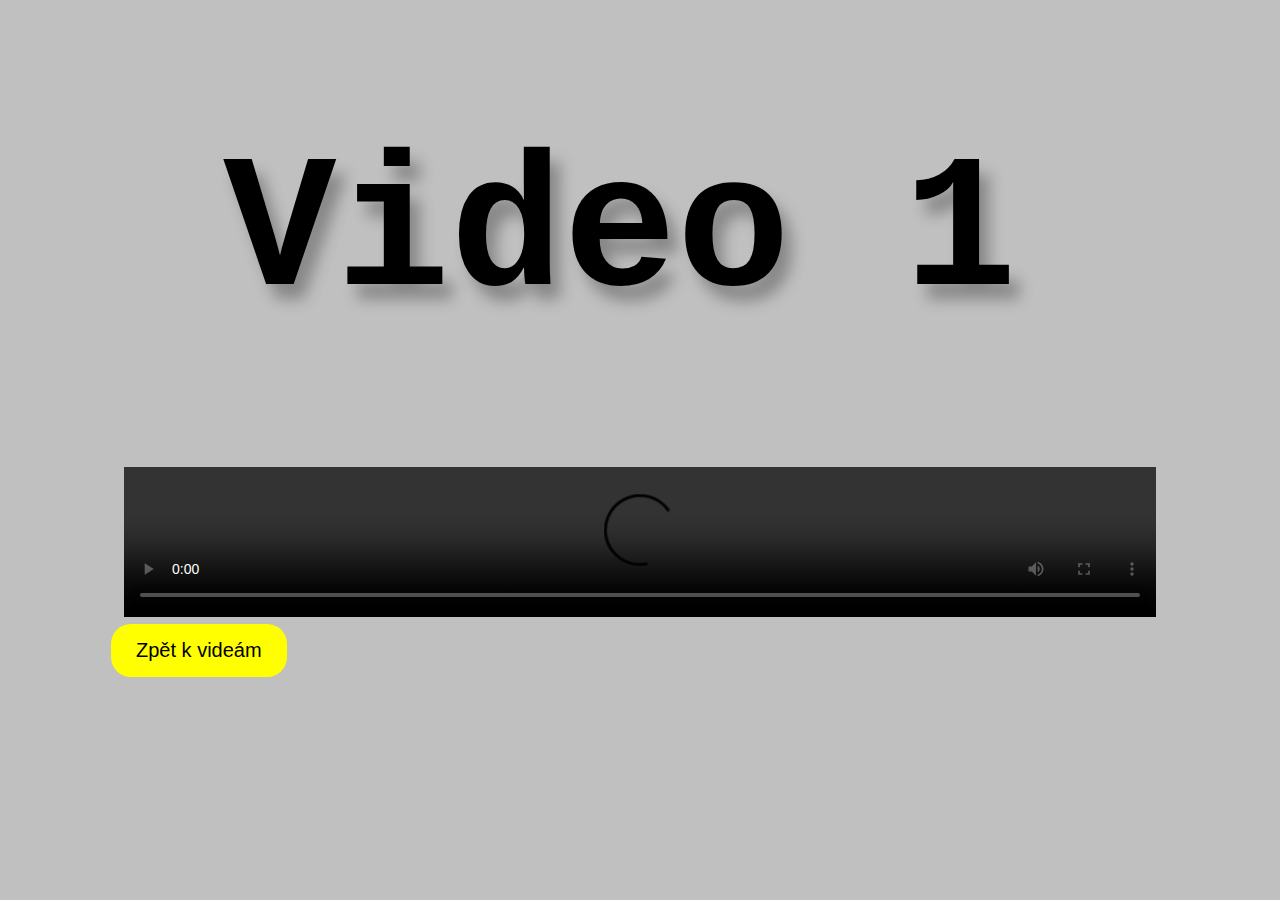
==== video_1.html @ 9b552319 "Add files via upload" ====
<!DOCTYPE html>
<html lang="cs">
<head>
    <meta charset="UTF-8">
    <link rel="stylesheet" href="./videa.css">
    <meta name="viewport" content="width=device-width, initial-scale=1.0">
    <meta http-equiv="cache-control" content="no-cache">
    <link rel="shortcut icon" href="favicon.ico" type="image/x-icon">
    <title>Video 1</title>
</head>
<body>
    <h1>Video 1</h1>
    <div><video controls><source src="./videa/Video 1.mp4" type="video/mp4"></video></div>
<a href="./videa.html" target="_blank" rel="noopener noreferrer"><button type="button">Zpět k videám</button></a>
</body>
</html>
---- videa.css ----
/* Obecné nastavení stránky */
body {
    background-image: url(obrazky/Batch.png);
    background-attachment: fixed;
    background-repeat: no-repeat;
    background-size: cover;
    background-color: silver;
    padding: 0 80px 40px 80px;

}
h1 {
    text-align: center;
    font-size: 5cm;
    font-family: 'Courier New', Courier, monospace;
    padding-right: 40px;
    text-shadow: 10px 15px 15px rgba(0,0,0,0.3)
}
h2 {
    font-size: 69px;
    font-family: Verdana, Tahoma, sans-serif;
}
h3 {
    font-size: 40px;
    font-family: Arial, Helvetica, sans-serif;
}
h4 {
    font-size: 30px;
    font-family: Arial, Helvetica, sans-serif;
}
p {
    font-size: 25px;
    font-family:'Segoe UI', Tahoma, Verdana, sans-serif;
    font-weight: 500;
    margin: 12px 20px 12px 20px;
}
ol, ul {
    font-family: 'Courier New', Courier, monospace;
    font-size: 40px;
    font-weight: bolder;
    line-height: 52px;
}
ul ul, ol ul {
    list-style-type: square;
    line-height: 35px;
}
pre {
    background-color: rgba(185, 185, 185, 0.6);
    font-size: 18px;
    transition: width 2s, height 4s;
    border: 1px solid rgb(143, 143, 143);
}
div {
    text-align: center;
}
table, th, td {
    border: 1px solid black;
}
video, embed {
    width: 1032px;
    height: 618;
}


/* Nastevení pro zobrazení horního panelu tlačítek */
.panel {
    padding: 10px 10px;
    margin: 0px -80px 0 -80px;
    background-color: rgb(0, 0, 0, 0.5);
}
button {
    background-color: yellow;
    color: black;
    border: none;
    padding: 15px 25px;
    cursor: pointer;
    margin: 3px 3px 3px 3px;
    border-radius: 20px;
    font-size: 20px;
    transition: 0.5s;
}
button:hover {
    background-color: rgb(120, 80, 255);
    box-shadow: 3px 8px 16px 0 rgba(0,0,0,0.3), 5px 10px 20px 0 rgba(0,0,0,0.3);
}
.aktualni {
    background-color: rgb(120, 80, 255);
    cursor: not-allowed;
}
.aktualni:hover {
    box-shadow: none;
    background-color: rgb(120, 80, 255);
}

/* Ostatní */
.bila {
    background-color: rgba(185, 185, 185, 0.6);
}
.mensi-pismo {
    font-size: 20px;
}
.verze {
    font-size: 30px;
    font-family: 'Segoe UI', Tahoma, Geneva, Verdana, sans-serif;
}
.aktualni-verze {
    font-size: 125px;
}
.uprostred {
    text-align: center;
    margin: auto;
}
.panel-ikony {
    margin-left: 6px;
    vertical-align: middle;
}
a{
    font-size: 25px;
    font-family:'Segoe UI', Tahoma, Verdana, sans-serif;
    font-weight: 500;
    margin: 12px 20px 12px 20px;
}
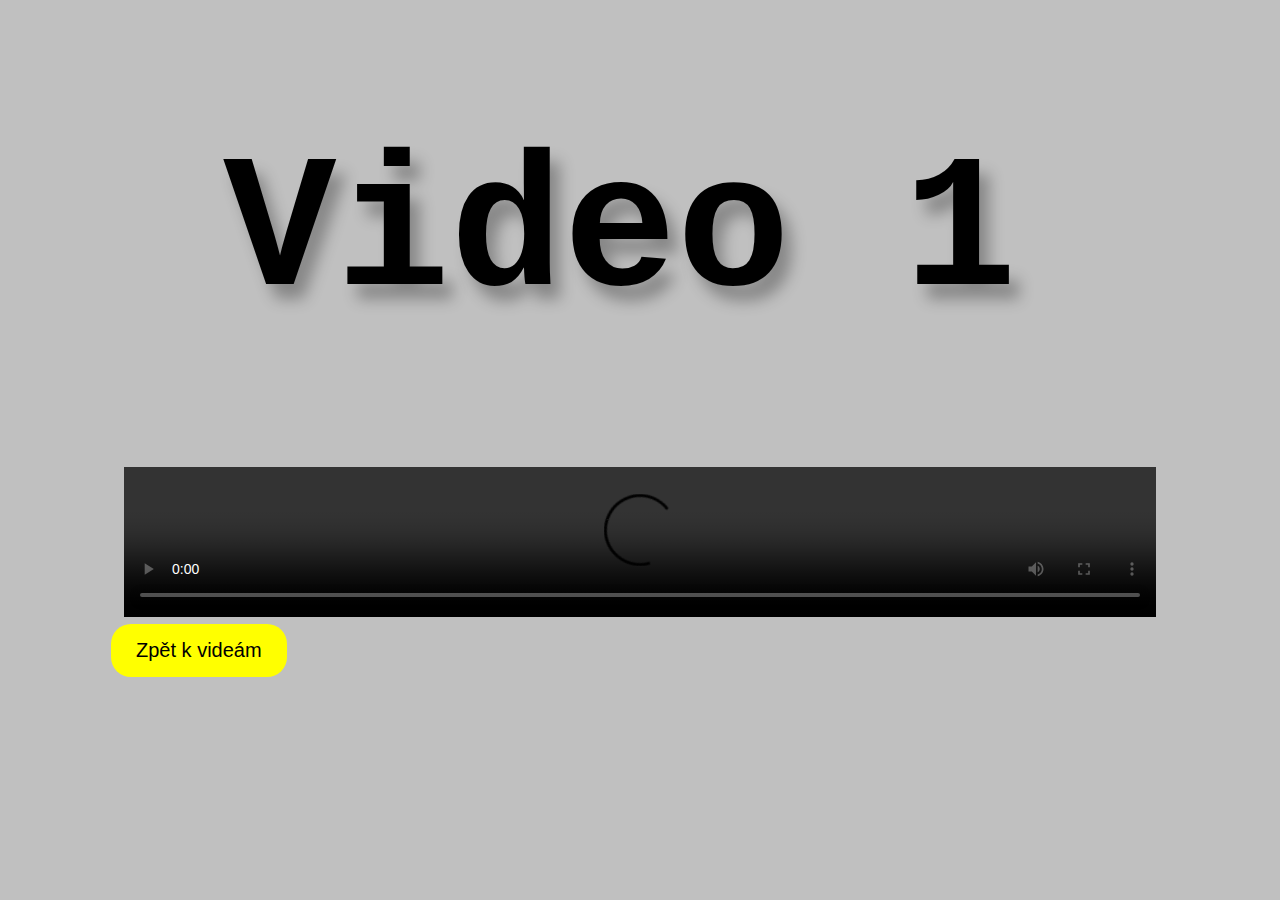
==== commit 547cbb41: "Update video_1.html" ====
--- a/video_1.html
+++ b/video_1.html
@@ -10,7 +10,7 @@
 </head>
 <body>
     <h1>Video 1</h1>
-    <div><video controls><source src="./videa/Video 1.mp4" type="video/mp4"></video></div>
+    <div><video controls><source src="./videa/Video 1.mp3" type="audio/mp3"></video></div>
 <a href="./videa.html" target="_blank" rel="noopener noreferrer"><button type="button">Zpět k videám</button></a>
 </body>
-</html>+</html>
